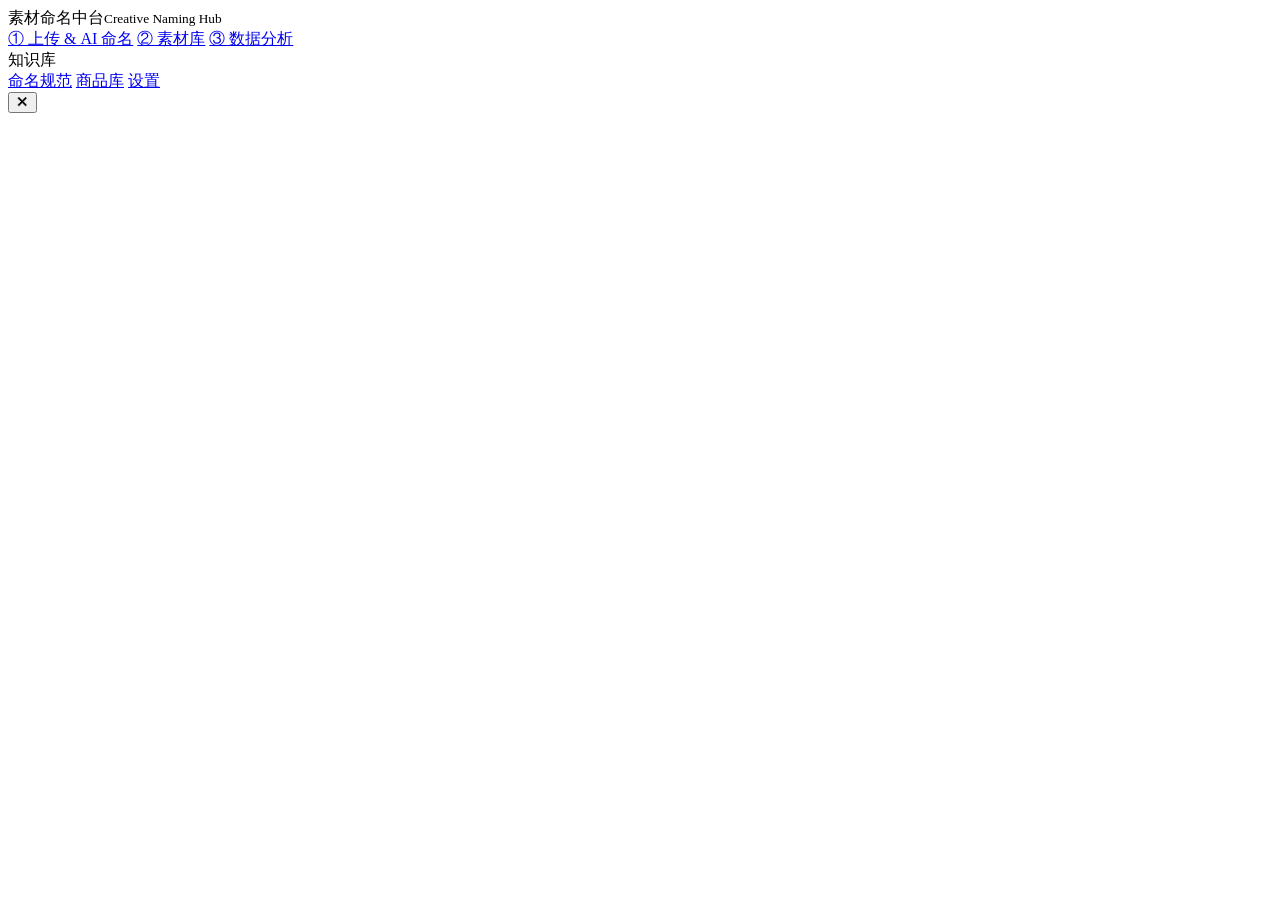
==== static/index.html @ 24b9275c "素材命名中台：源码 + GitHub Pages 静态演示" ====
<!doctype html>
<html lang="zh-CN">
<head>
  <meta charset="utf-8">
  <meta name="viewport" content="width=device-width, initial-scale=1">
  <title>素材命名中台</title>
  <link rel="stylesheet" href="/style.css">
</head>
<body>
  <aside class="nav">
    <div class="brand">素材命名中台<small>Creative Naming Hub</small></div>
    <a href="#/upload" data-page="upload">① 上传 &amp; AI 命名</a>
    <a href="#/assets" data-page="assets">② 素材库</a>
    <a href="#/analytics" data-page="analytics">③ 数据分析</a>
    <div class="nav-sep">知识库</div>
    <a href="#/spec" data-page="spec">命名规范</a>
    <a href="#/products" data-page="products">商品库</a>
    <a href="#/settings" data-page="settings">设置</a>
    <div class="nav-foot" id="navFoot"></div>
  </aside>
  <main id="main"></main>
  <div id="modal" class="modal hidden"><div class="modal-box"><div class="modal-head"><b id="modalTitle"></b><button class="btn ghost" id="modalClose">✕</button></div><div id="modalBody"></div></div></div>
  <div id="toasts"></div>
  <script src="/app.js"></script>
</body>
</html>
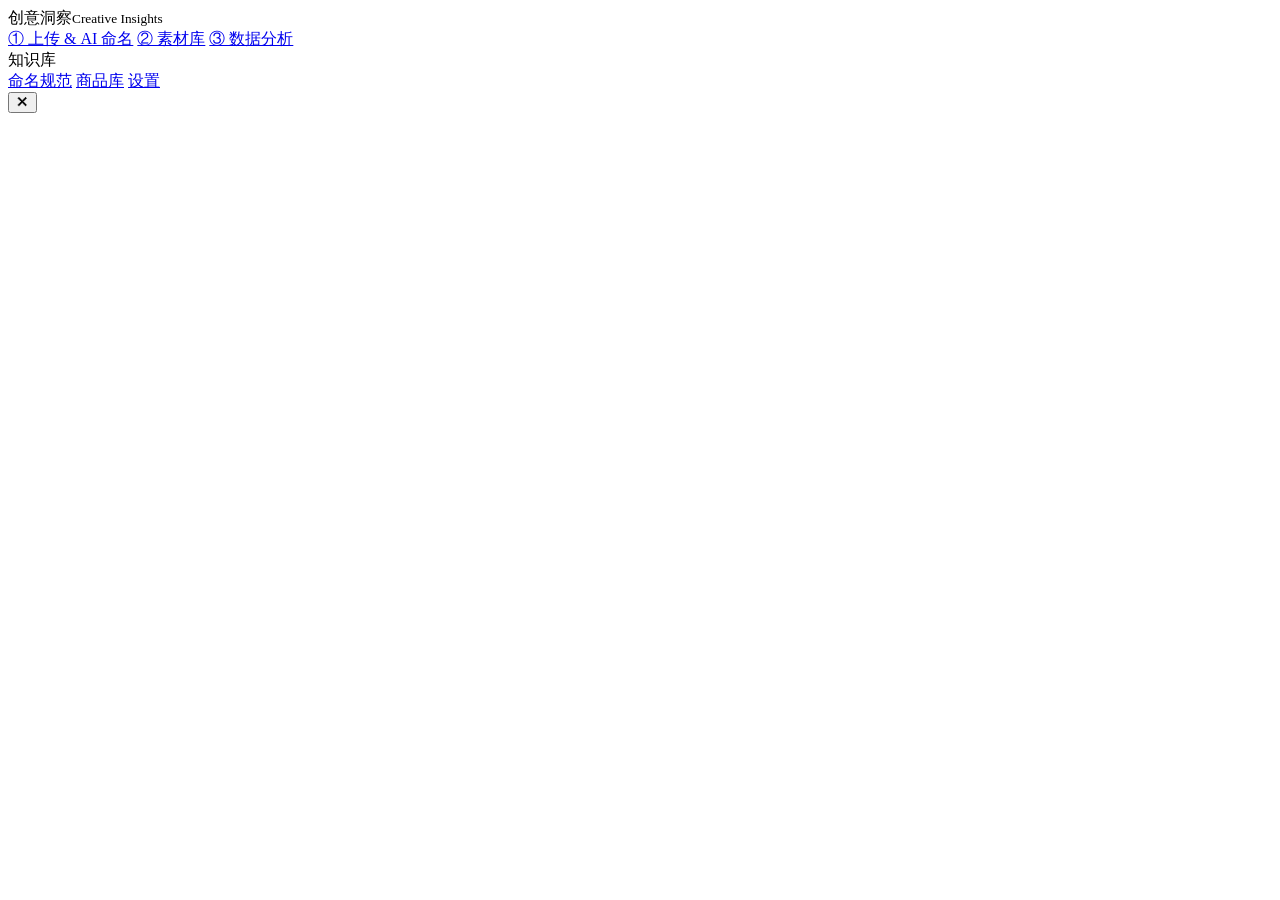
==== commit e4097cfe: "品牌更名：素材命名中台 → 创意洞察" ====
--- a/static/index.html
+++ b/static/index.html
@@ -3,12 +3,12 @@
 <head>
   <meta charset="utf-8">
   <meta name="viewport" content="width=device-width, initial-scale=1">
-  <title>素材命名中台</title>
+  <title>创意洞察</title>
   <link rel="stylesheet" href="/style.css">
 </head>
 <body>
   <aside class="nav">
-    <div class="brand">素材命名中台<small>Creative Naming Hub</small></div>
+    <div class="brand">创意洞察<small>Creative Insights</small></div>
     <a href="#/upload" data-page="upload">① 上传 &amp; AI 命名</a>
     <a href="#/assets" data-page="assets">② 素材库</a>
     <a href="#/analytics" data-page="analytics">③ 数据分析</a>
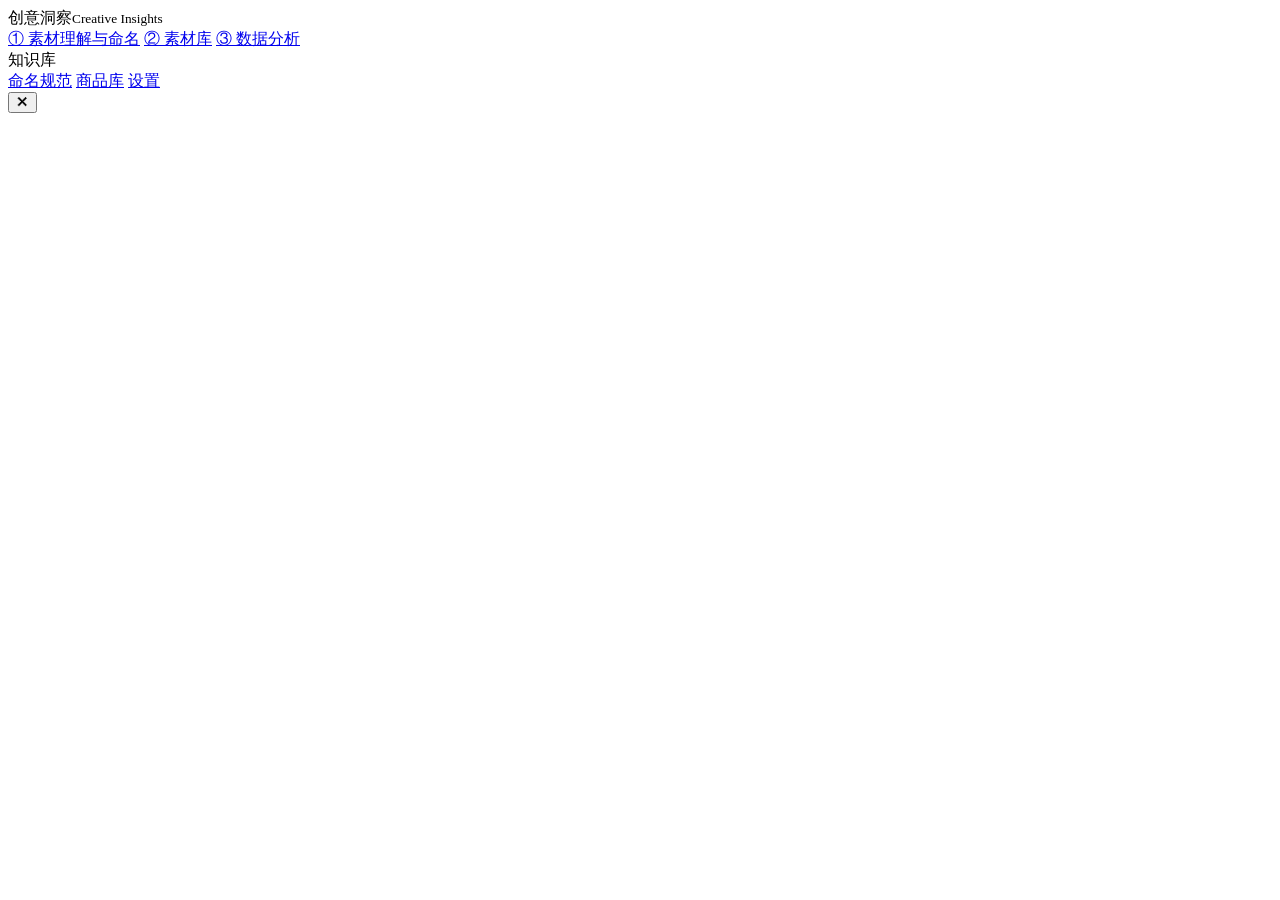
==== commit 105c9c73: "模块更名：上传 & AI 命名 → 素材理解与命名 Co-authored-by: Cursor <cursoragent@cursor.com>" ====
--- a/static/index.html
+++ b/static/index.html
@@ -9,7 +9,7 @@
 <body>
   <aside class="nav">
     <div class="brand">创意洞察<small>Creative Insights</small></div>
-    <a href="#/upload" data-page="upload">① 上传 &amp; AI 命名</a>
+    <a href="#/upload" data-page="upload">① 素材理解与命名</a>
     <a href="#/assets" data-page="assets">② 素材库</a>
     <a href="#/analytics" data-page="analytics">③ 数据分析</a>
     <div class="nav-sep">知识库</div>
